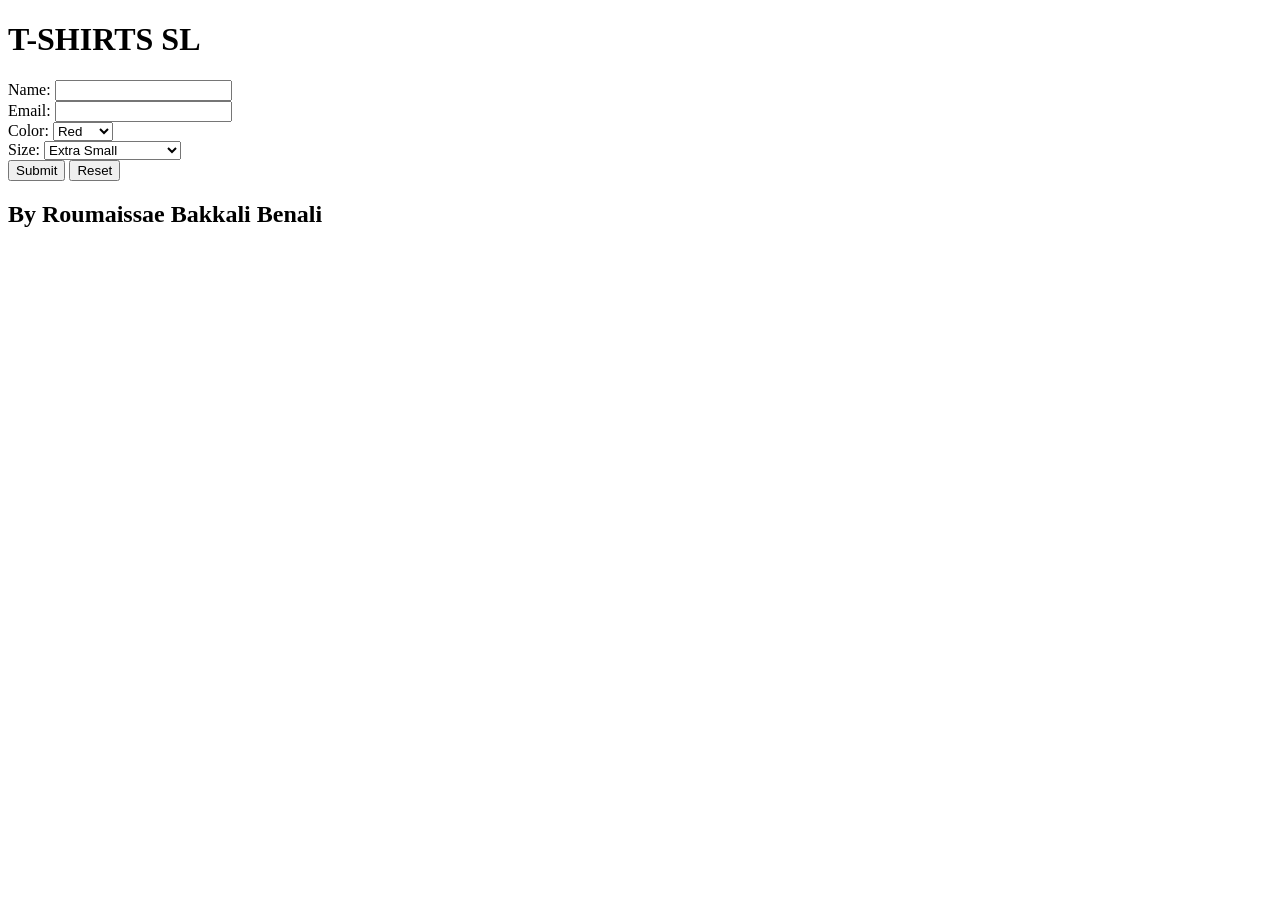
==== Form-Controls/index.html @ 95e3015b "tshirt.html" ====
<!DOCTYPE html>
<html lang="en">
  <head>
    <meta charset="utf-8" />
    <meta http-equiv="X-UA-Compatible" content="IE=edge" />
    <title>My form exercise</title>
    <meta name="description" content="" />
    <meta name="viewport" content="width=device-width, initial-scale=1" />
  </head>
  <body>
    <header>
      <h1>T-SHIRTS SL </h1><!--Changed the name-->
    </header>
    <main>
      <form>
       <div>
        <label for="name">Name:</label>
        <input type="text" id="name" name="name" required /><!--The name it has to be Lara-->
       </div>
        <div>
          <label for="email">Email:</label>
          <input type="email" id="email" name="email" required /><!--The email it has to be lara@gmail.com-->
        </div>
        <div>
          <label for="color">Color:</label>
          <select id="color" name="color">
            <option value="RED">Red</option>
            <option value="BLUE">Blue</option>
            <option value="GREEN">Green</option>
          </select>
        </div>
        <div>
          <label for="size">Size:</label>
          <select id="size" name="size">
            <option value="XS">Extra Small</option>
            <option value="S">Small</option>
            <option value="M">Medium</option>
            <option value="L">Large</option>
            <option value="XL">Extra Large</option>
            <option value="XXL">Double Extra Large</option>
          </select>
        </div>
        <button type="submit" onclick="return checkUser();">Submit</button>
        <button type="reset">Reset</button>
      </form>
      <script>
function checkUser() {
  var name = document.getElementById("name").value;
  var email = document.getElementById("email").value;

  if (name == "Lara" && email == "lara@gmail.com")
   {alert("Order confirmed"); return true;} 
   else {alert("User not registered");return false;}}
</script>
    </main>
    <footer>
      
      <h2>By Roumaissae Bakkali Benali</h2><!-- Name changed-->
    </footer>
  </body>
</html>
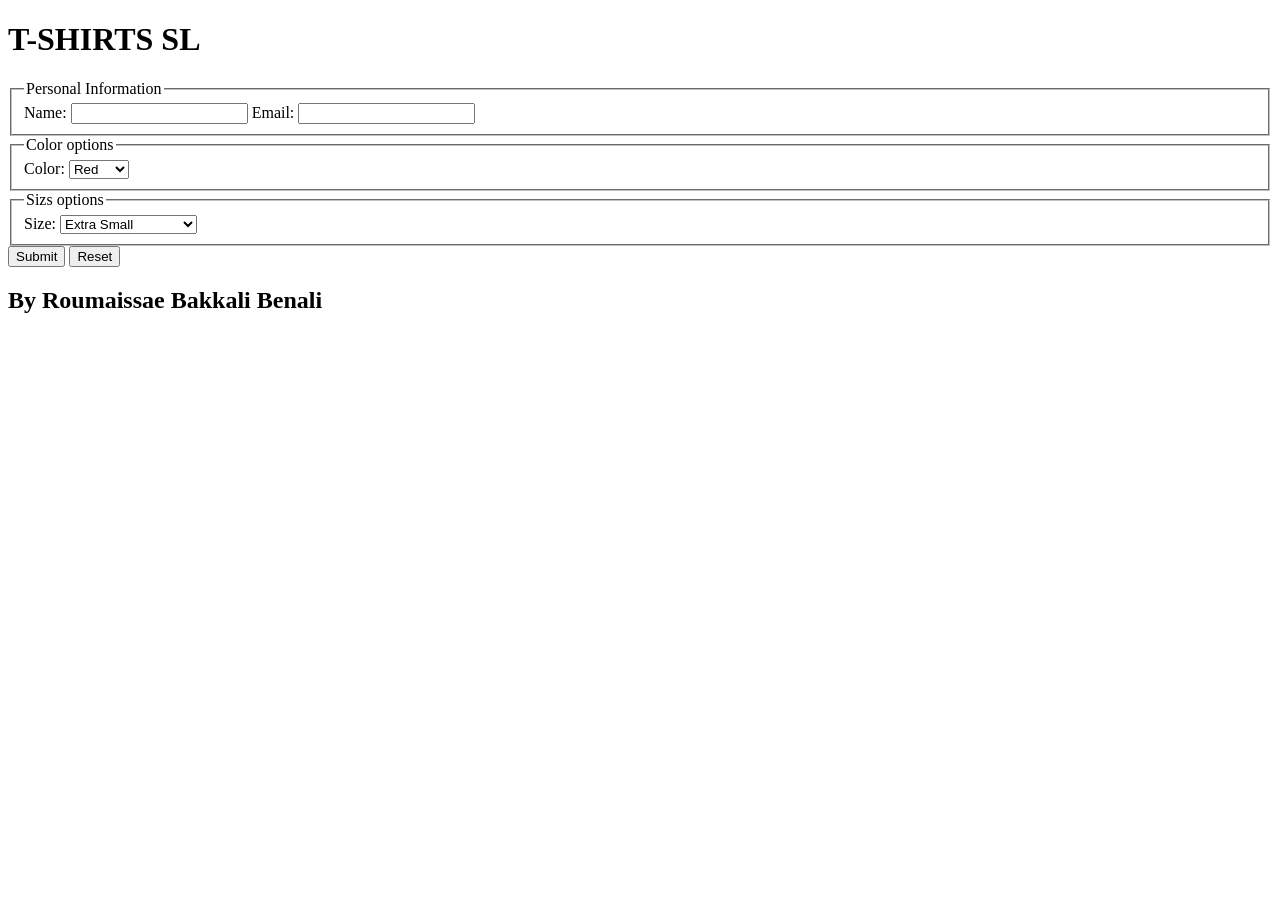
==== commit 124af20e: "I've changed <div> to <fieldset> and add <legend > to make a better stucture a semantic one" ====
--- a/Form-Controls/index.html
+++ b/Form-Controls/index.html
@@ -13,45 +13,48 @@
     </header>
     <main>
       <form>
-       <div>
-        <label for="name">Name:</label>
-        <input type="text" id="name" name="name" required /><!--The name it has to be Lara-->
-       </div>
-        <div>
-          <label for="email">Email:</label>
-          <input type="email" id="email" name="email" required /><!--The email it has to be lara@gmail.com-->
-        </div>
-        <div>
-          <label for="color">Color:</label>
-          <select id="color" name="color">
+       <fieldset>
+         <legend>Personal Information</legend>
+
+           <label for="name">Name:</label>
+           <input type="text" id="name" name="name" required minlength="2" /><!--The name it has to be Lara-->
+       
+           <label for="email">Email:</label>
+           <input type="email" id="email" name="email" required /><!--The email it has to be lara@gmail.com-->
+
+      </fieldset>
+        <fieldset>
+         <legend> Color options </legend>
+
+           <label for="color">Color:</label>
+           <select id="color" name="color" required>
+
             <option value="RED">Red</option>
             <option value="BLUE">Blue</option>
             <option value="GREEN">Green</option>
-          </select>
-        </div>
-        <div>
+
+           </select>
+          
+        </fieldset>
+        <fieldset>
+         <legend> Sizs options </legend>
+
           <label for="size">Size:</label>
-          <select id="size" name="size">
+          <select id="size" name="size" required>
+
             <option value="XS">Extra Small</option>
             <option value="S">Small</option>
             <option value="M">Medium</option>
             <option value="L">Large</option>
             <option value="XL">Extra Large</option>
             <option value="XXL">Double Extra Large</option>
+
           </select>
-        </div>
-        <button type="submit" onclick="return checkUser();">Submit</button>
+        </fieldset>
+        <button type="submit" >Submit</button>
         <button type="reset">Reset</button>
       </form>
-      <script>
-function checkUser() {
-  var name = document.getElementById("name").value;
-  var email = document.getElementById("email").value;
-
-  if (name == "Lara" && email == "lara@gmail.com")
-   {alert("Order confirmed"); return true;} 
-   else {alert("User not registered");return false;}}
-</script>
+      
     </main>
     <footer>
       
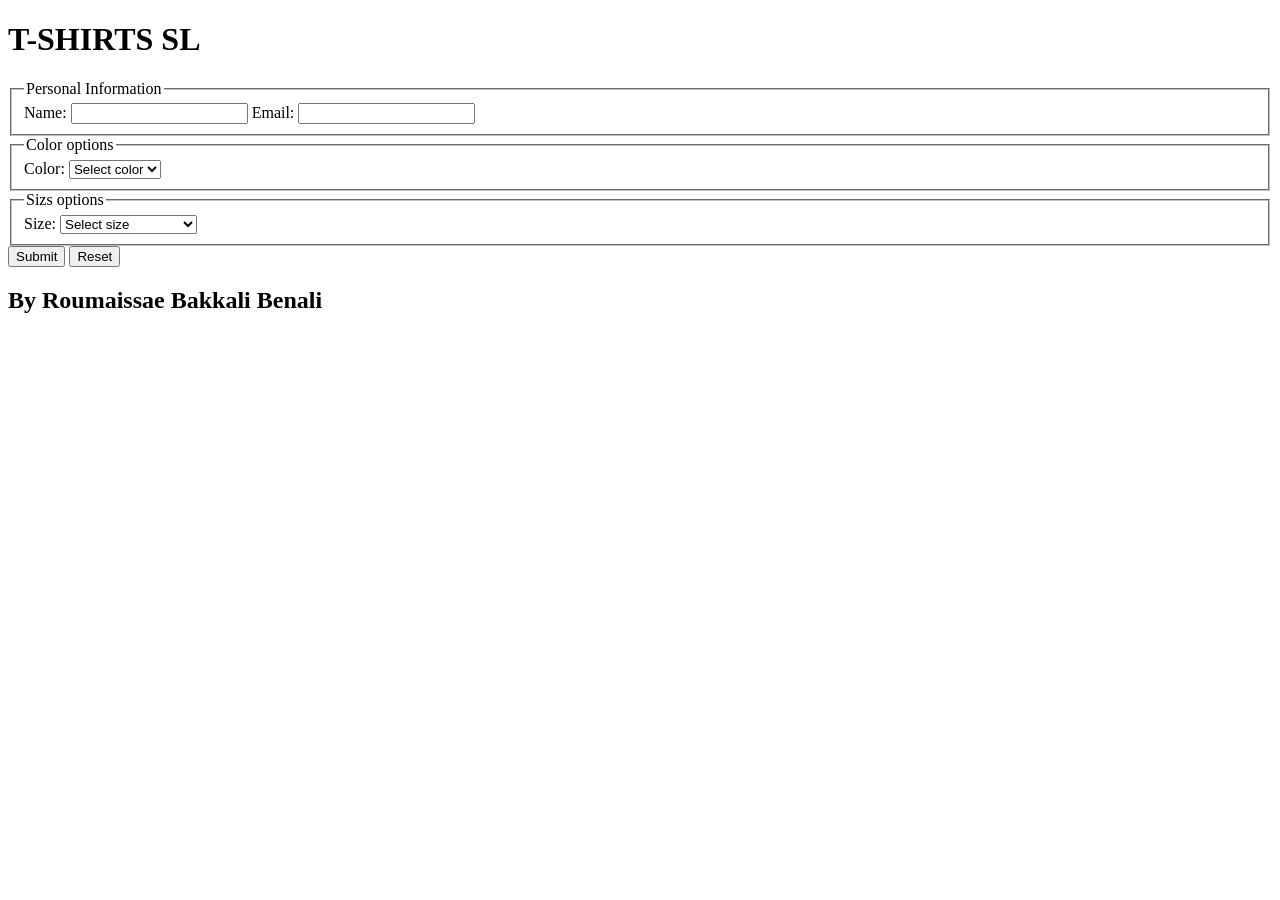
==== commit eaa2722f: "When I verified the code in the validator, it showed an error on the <option> elements: I needed to " ====
--- a/Form-Controls/index.html
+++ b/Form-Controls/index.html
@@ -29,6 +29,7 @@
            <label for="color">Color:</label>
            <select id="color" name="color" required>
 
+            <option value="">Select color</option>
             <option value="RED">Red</option>
             <option value="BLUE">Blue</option>
             <option value="GREEN">Green</option>
@@ -41,7 +42,7 @@
 
           <label for="size">Size:</label>
           <select id="size" name="size" required>
-
+            <option value="">Select size</option>
             <option value="XS">Extra Small</option>
             <option value="S">Small</option>
             <option value="M">Medium</option>
